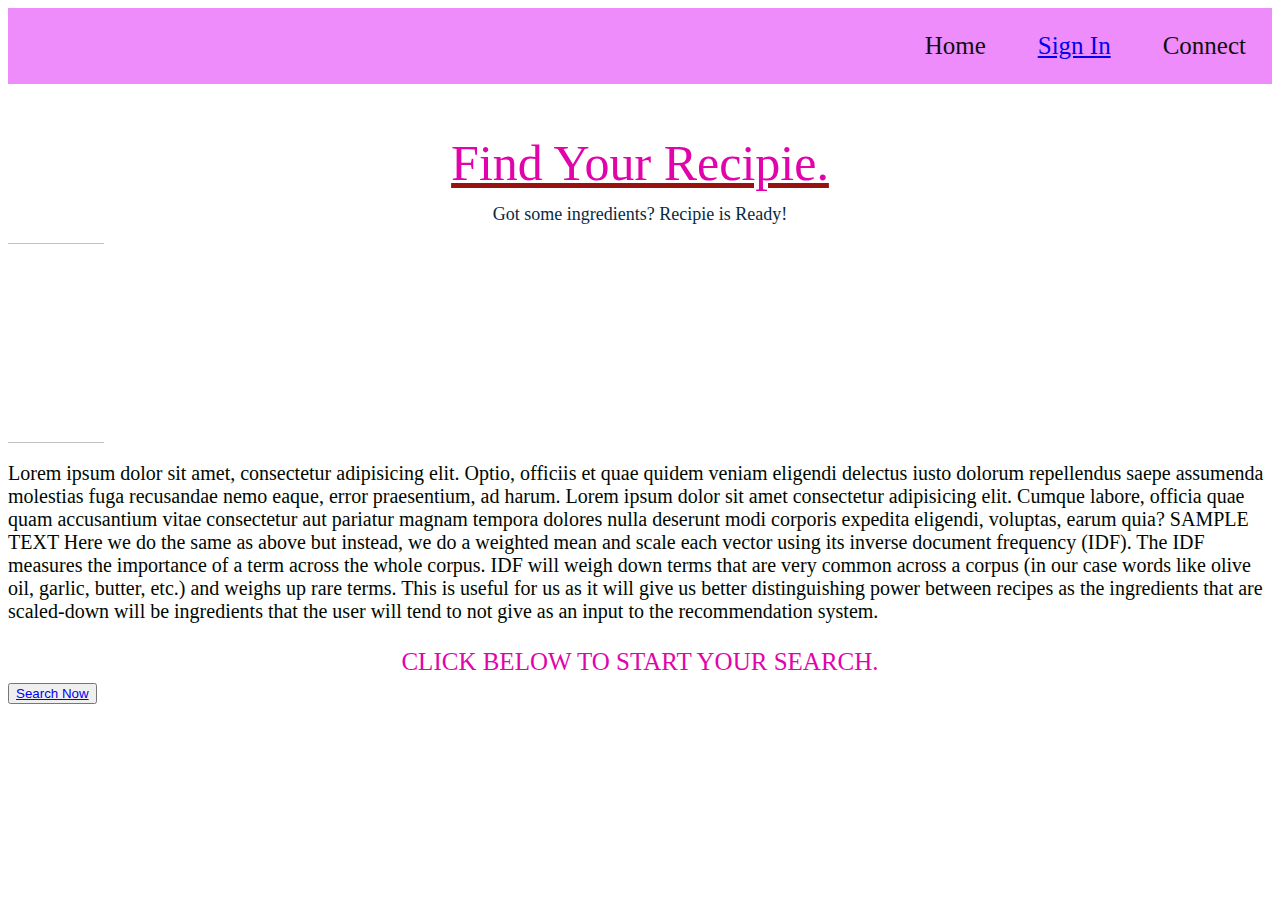
==== index.html @ 9372cd2d "Minor Changes in layout." ====
<html>
    <head></head>
    <title> Find your receipe </title>
    <style>
        * {
            box-sizing: border-box;
        }
         ul{
            font-size: 25px;
            list-style-type: none;
            overflow: hidden;
            background-color: rgb(239, 140, 252);
        }
        li{
            display: block;
            color: rgb(15, 15, 15);
            float: right;
            text-align: center;
            padding: 14px 16px;
            margin: 10px;
            text-decoration: none;
        }
        a:hover{
            color:rgb(17, 0, 255);
        }
         .title{
            font-size: 50px;
            text-align: center;
            color: rgb(226, 4, 171);
            padding-bottom: 5px ;
            margin-bottom: 2px ;
            text-decoration: underline solid rgb(153, 18, 18);
        }
        .subtitle {
            font-size: 18px;
            text-align: center;
            color: rgb(8, 42, 65);
            padding-top: 5px ;
            margin-top: 2px ;
        }
        .subtitle1 {
            font-size: 20px;
            text-align: left;
            color: rgb(0, 8, 0);
            padding-top: 5px ;
            margin-top: 10px ;

        }
        .f{
            padding: 5px ;
        }
        .head2{
            font-size: 25px;
            text-align: center;
            color: rgb(226, 4, 171);
            padding-bottom: 5px ;
            margin-bottom: 2px ;
        }
        .button {
  display: inline-block;
  border-radius: 4px;
  background-color: rgb(226, 4, 171);
  border: none;
  color: #FFFFFF;
  text-align: center;
  font-size: 28px;
  padding: 20px;
  width: 200px;
  transition: all 0.5s;
  cursor: pointer;
  margin: 5px;
}

.button span {
  cursor: pointer;
  display: inline-block;
  position: relative;
  transition: 0.5s;
}

.button span:after {
  content: '\00bb';
  position: absolute;
  opacity: 0;
  top: 0;
  right: -20px;
  transition: 0.5s;
}

.button:hover span {
  padding-right: 25px;
}

.button:hover span:after {
  opacity: 1;
  right: 0;
}
 img{
      padding-left: 20px;
    }
    </style>
    <body>
        
            <ul class="nav">
                <li><a href-"#">Connect</a></li>
                <li class="click"><a href="./Page/signup.html">Sign In</a></li>
              <li><a href-"#">Home</a></li>
            </ul>
            <p class="title">Find Your Recipie.</p>
            <p class="subtitle"> Got some ingredients? Recipie is Ready!</p>
            <marquee behavior="scroll" direction="right" scrollamount="12" loop="infinite">
            <img src="https://i.ytimg.com/vi/XGFzne__Fw8/maxresdefault.jpg" alt="Food" style="width:250px;height:200px;">
            <img src="https://th.bing.com/th/id/OIP.r2CiYzqZh6cMXzcUIzFsqwHaD5?w=338&h=180&c=7&r=0&o=5&dpr=1.25&pid=1.7" alt="Food" style="width:250px;height:200px;">
            <img src="https://th.bing.com/th/id/OIP.cNmPFJNOKBwLesf6MikfDQHaE6?pid=ImgDet&rs=1" alt="Food" style="width:250px;height:200px;">
            <img src="https://th.bing.com/th/id/R.d9d6bbf14e48ab79db7bf3f7210d492b?rik=GdZEMpw4N2sNpg&riu=http%3a%2f%2fpreview.turbosquid.com%2fPreview%2f2015%2f05%2f05__12_58_43%2fbeef_011.jpg32284c6a-697f-43e2-af26-1813fb565755Original.jpg&ehk=4JI4%2bh1WFH9RjF5p9MBCZM5slE0kbiZdK5LR0EvUlBA%3d&risl=&pid=ImgRaw&r=0" alt="Food" style="width:250px;height:200px;">
            <img src="https://th.bing.com/th/id/OIP.7PxOgaoNuPNbzs3CZN8_iwHaJ4?pid=ImgDet&rs=1" alt="Food" style="width:250px;height:200px;">
            <img src="https://th.bing.com/th/id/OIP.AXGRaiFMDckrhcOEQ1bHRAHaE9?pid=ImgDet&rs=1" alt="Food" style="width:250px;height:200px;">
            </marquee>
        <p class="subtitle1"> Lorem ipsum dolor sit amet, consectetur adipisicing elit. Optio, officiis et quae quidem veniam eligendi delectus iusto dolorum repellendus saepe assumenda molestias fuga recusandae nemo eaque, error praesentium, ad harum.
            Lorem ipsum dolor sit amet consectetur adipisicing elit. Cumque labore, officia quae quam accusantium vitae consectetur aut pariatur magnam tempora dolores nulla deserunt modi corporis expedita eligendi, voluptas, earum quia?  SAMPLE TEXT Here we do the same as above but instead, we do a weighted mean and scale each vector using its inverse document frequency (IDF). The IDF measures the importance of a term across the whole corpus. IDF will weigh down terms that are very common across a corpus (in our case words like olive oil, garlic, butter, etc.) and weighs up rare terms. This is useful for us as it will give us better distinguishing power between recipes as the ingredients that are scaled-down will be ingredients that the user will tend to not give as an input to the recommendation system.</p>

            <div class="form">
                <p class="head2">CLICK BELOW TO START YOUR SEARCH.</p>
             <button><a href="./Page/page2.html">Search Now</a></button>
  </div>
</div>
            </div>
           
</html>
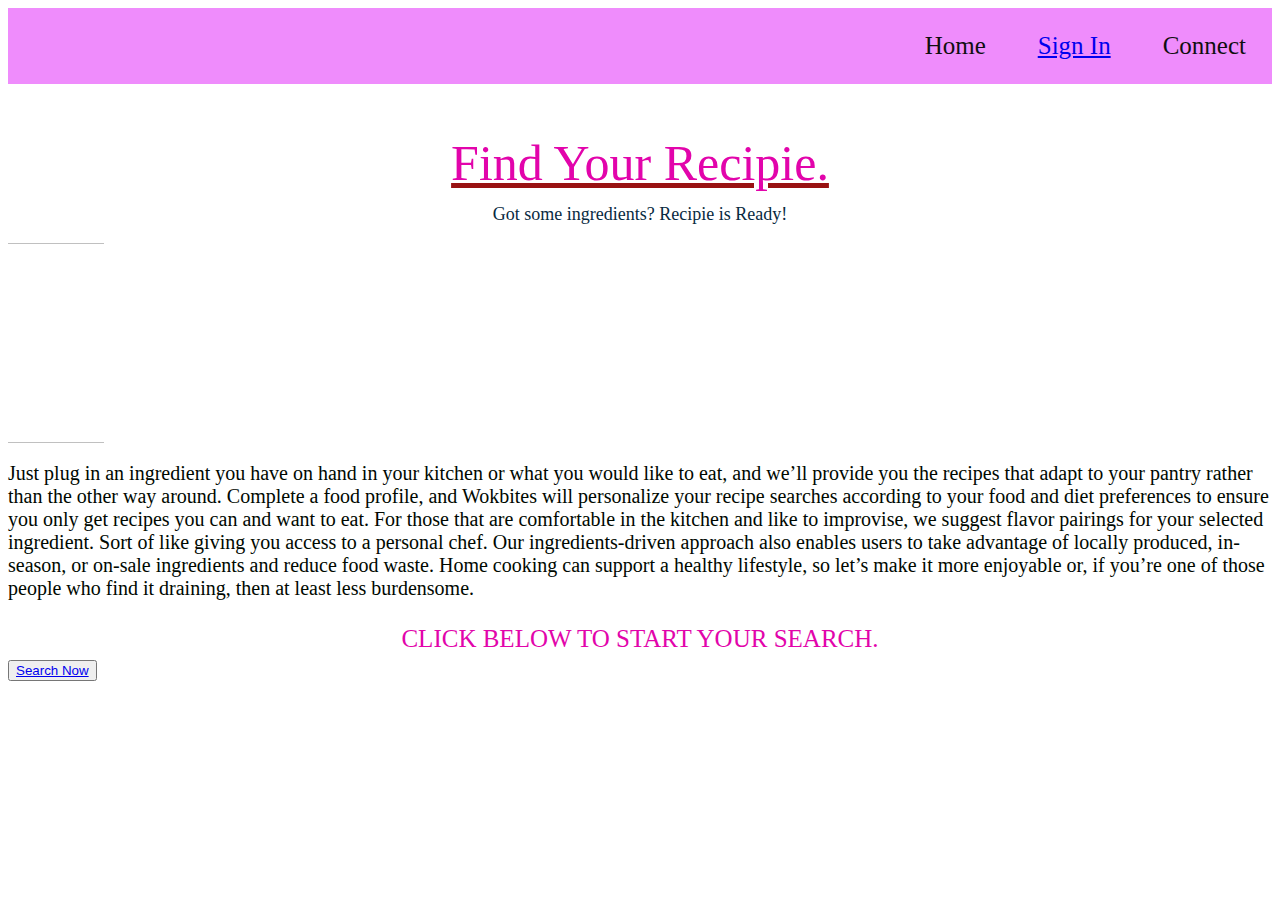
==== commit 48d1d329: "changed the fonts and added the main pickle file" ====
--- a/index.html
+++ b/index.html
@@ -116,8 +116,11 @@
             <img src="https://th.bing.com/th/id/OIP.7PxOgaoNuPNbzs3CZN8_iwHaJ4?pid=ImgDet&rs=1" alt="Food" style="width:250px;height:200px;">
             <img src="https://th.bing.com/th/id/OIP.AXGRaiFMDckrhcOEQ1bHRAHaE9?pid=ImgDet&rs=1" alt="Food" style="width:250px;height:200px;">
             </marquee>
-        <p class="subtitle1"> Lorem ipsum dolor sit amet, consectetur adipisicing elit. Optio, officiis et quae quidem veniam eligendi delectus iusto dolorum repellendus saepe assumenda molestias fuga recusandae nemo eaque, error praesentium, ad harum.
-            Lorem ipsum dolor sit amet consectetur adipisicing elit. Cumque labore, officia quae quam accusantium vitae consectetur aut pariatur magnam tempora dolores nulla deserunt modi corporis expedita eligendi, voluptas, earum quia?  SAMPLE TEXT Here we do the same as above but instead, we do a weighted mean and scale each vector using its inverse document frequency (IDF). The IDF measures the importance of a term across the whole corpus. IDF will weigh down terms that are very common across a corpus (in our case words like olive oil, garlic, butter, etc.) and weighs up rare terms. This is useful for us as it will give us better distinguishing power between recipes as the ingredients that are scaled-down will be ingredients that the user will tend to not give as an input to the recommendation system.</p>
+        <p class="subtitle1"> Just plug in an ingredient you have on hand in your kitchen or what you would like to eat, and we’ll provide you the recipes that adapt to your pantry rather than the other way around.
+        Complete a food profile, and Wokbites will personalize your recipe searches according to your food and diet preferences to ensure you only get recipes you can and want to eat.
+       For those that are comfortable in the kitchen and like to improvise, we suggest flavor pairings for your selected ingredient. Sort of like giving you access to a personal chef.
+       Our ingredients-driven approach also enables users to take advantage of locally produced, in-season, or on-sale ingredients and reduce food waste.
+       Home cooking can support a healthy lifestyle, so let’s make it more enjoyable or, if you’re one of those people who find it draining, then at least less burdensome.</p>
 
             <div class="form">
                 <p class="head2">CLICK BELOW TO START YOUR SEARCH.</p>
